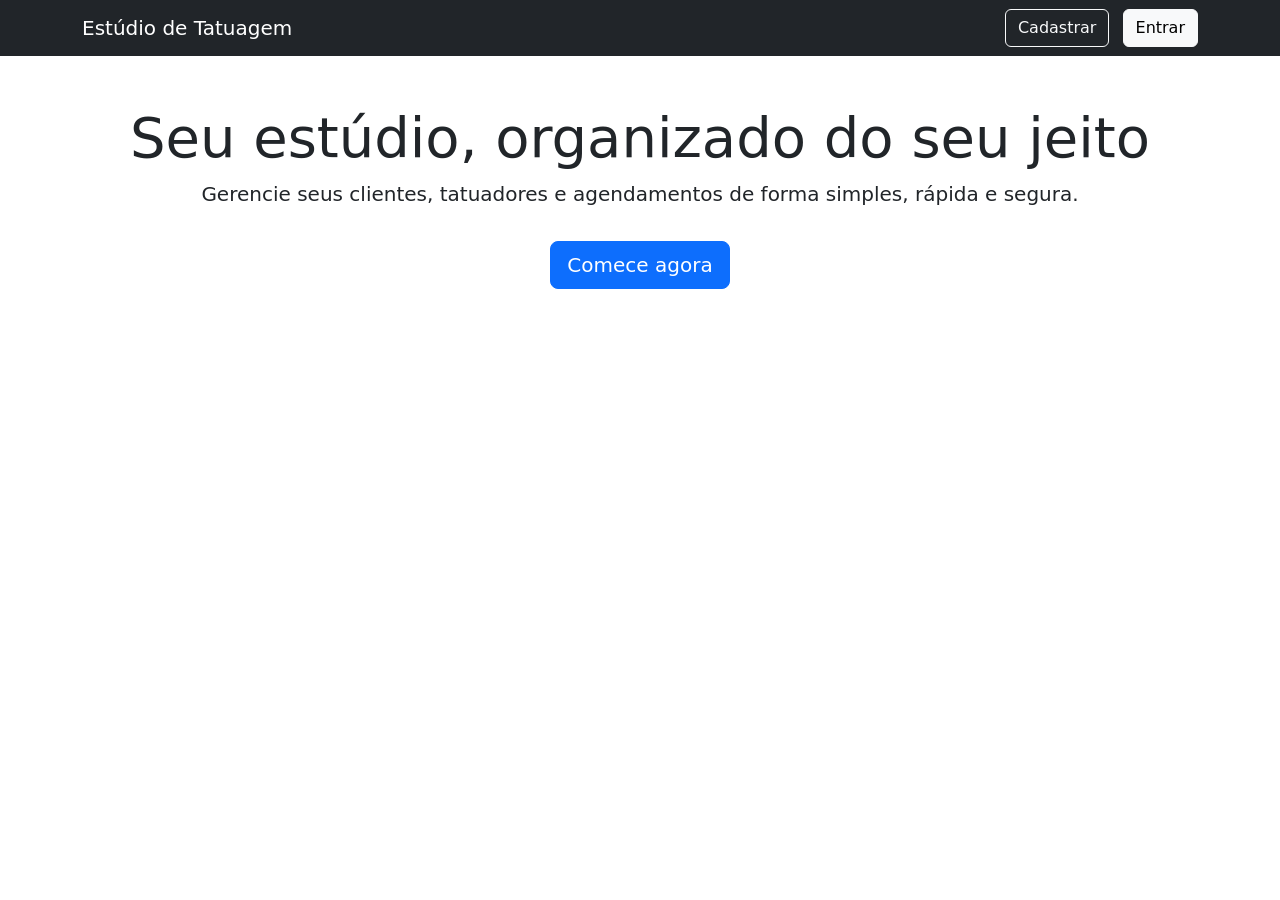
==== frontend/index.html @ f8899095 "liçao 14" ====
<!DOCTYPE html>
<html lang="pt-br">
<head>
  <meta charset="UTF-8">
  <title>Estúdio de Tatuagem</title>
  <link href="https://cdn.jsdelivr.net/npm/bootstrap@5.3.0/dist/css/bootstrap.min.css" rel="stylesheet">
</head>
<body>

  <nav class="navbar navbar-dark bg-dark">
    <div class="container">
      <span class="navbar-brand">Estúdio de Tatuagem</span>
      <div>
        <a href="cadastro.html" class="btn btn-outline-light me-2">Cadastrar</a>
        <a href="login.html" class="btn btn-light">Entrar</a>
      </div>
    </div>
  </nav>

  <div class="container py-5 text-center">
    <h1 class="display-4">Seu estúdio, organizado do seu jeito</h1>
    <p class="lead">
      Gerencie seus clientes, tatuadores e agendamentos de forma simples, rápida e segura.
    </p>
    <a href="cadastro.html" class="btn btn-primary btn-lg mt-3">Comece agora</a>
  </div>

</body>
</html>
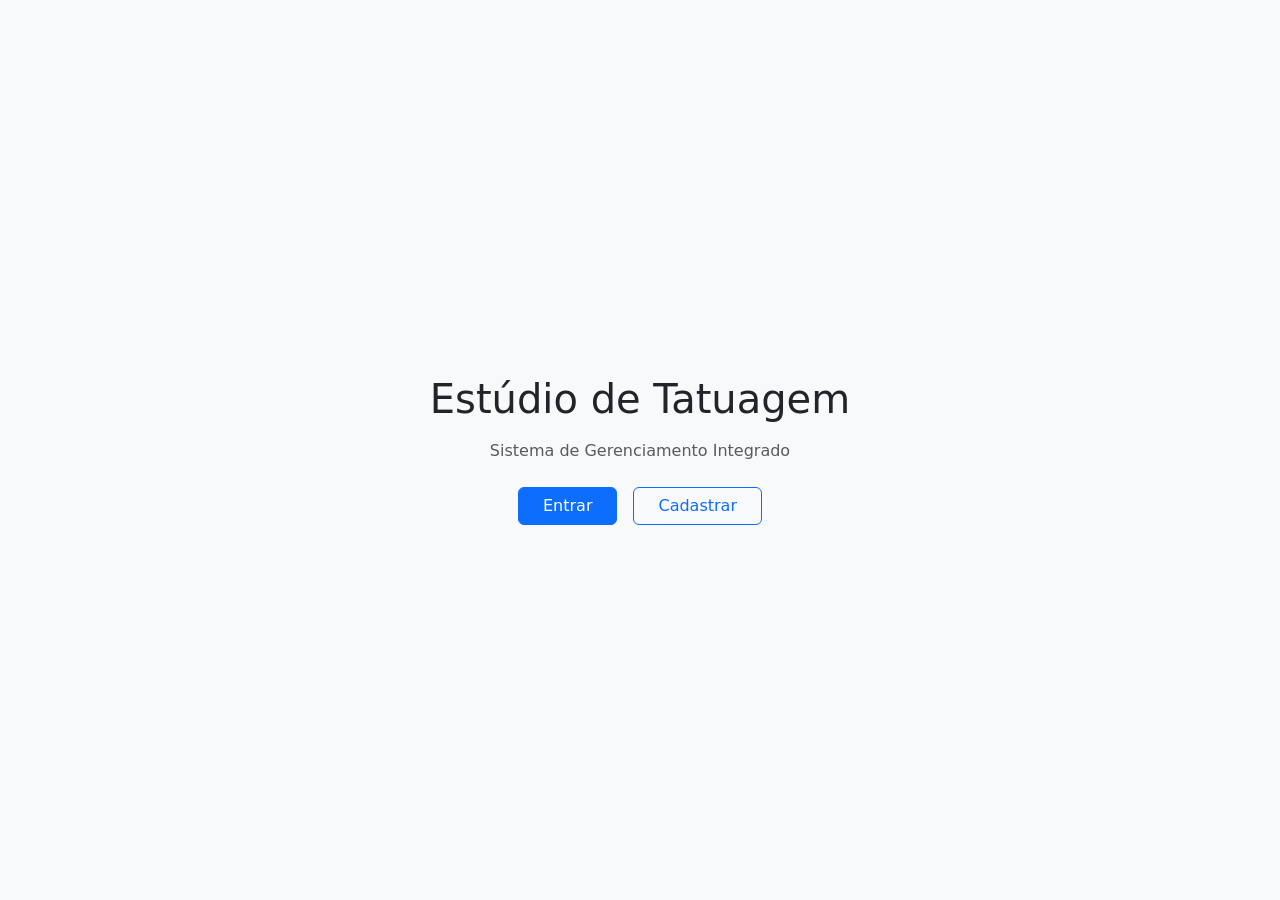
==== commit 606410ae: "exunior" ====
--- a/frontend/index.html
+++ b/frontend/index.html
@@ -2,28 +2,25 @@
 <html lang="pt-br">
 <head>
   <meta charset="UTF-8">
-  <title>Estúdio de Tatuagem</title>
+  <title>Início — Estúdio de Tatuagem</title>
   <link href="https://cdn.jsdelivr.net/npm/bootstrap@5.3.0/dist/css/bootstrap.min.css" rel="stylesheet">
 </head>
-<body>
+<body class="bg-light d-flex align-items-center justify-content-center vh-100">
 
-  <nav class="navbar navbar-dark bg-dark">
-    <div class="container">
-      <span class="navbar-brand">Estúdio de Tatuagem</span>
-      <div>
-        <a href="cadastro.html" class="btn btn-outline-light me-2">Cadastrar</a>
-        <a href="login.html" class="btn btn-light">Entrar</a>
-      </div>
+  <div class="text-center">
+    <h1 class="mb-3">Estúdio de Tatuagem</h1>
+    <p class="text-muted mb-4">Sistema de Gerenciamento Integrado</p>
+    <div class="d-flex gap-3 justify-content-center">
+      <a href="login.html" class="btn btn-primary px-4">Entrar</a>
+      <a href="cadastro.html" class="btn btn-outline-primary px-4">Cadastrar</a>
     </div>
-  </nav>
-
-  <div class="container py-5 text-center">
-    <h1 class="display-4">Seu estúdio, organizado do seu jeito</h1>
-    <p class="lead">
-      Gerencie seus clientes, tatuadores e agendamentos de forma simples, rápida e segura.
-    </p>
-    <a href="cadastro.html" class="btn btn-primary btn-lg mt-3">Comece agora</a>
   </div>
 
+  <script src="js/auth.js"></script>
+  <script>
+    if (localStorage.getItem('usuarioLogado')) {
+      window.location.href = 'dashboard.html';
+    }
+  </script>
 </body>
 </html>
